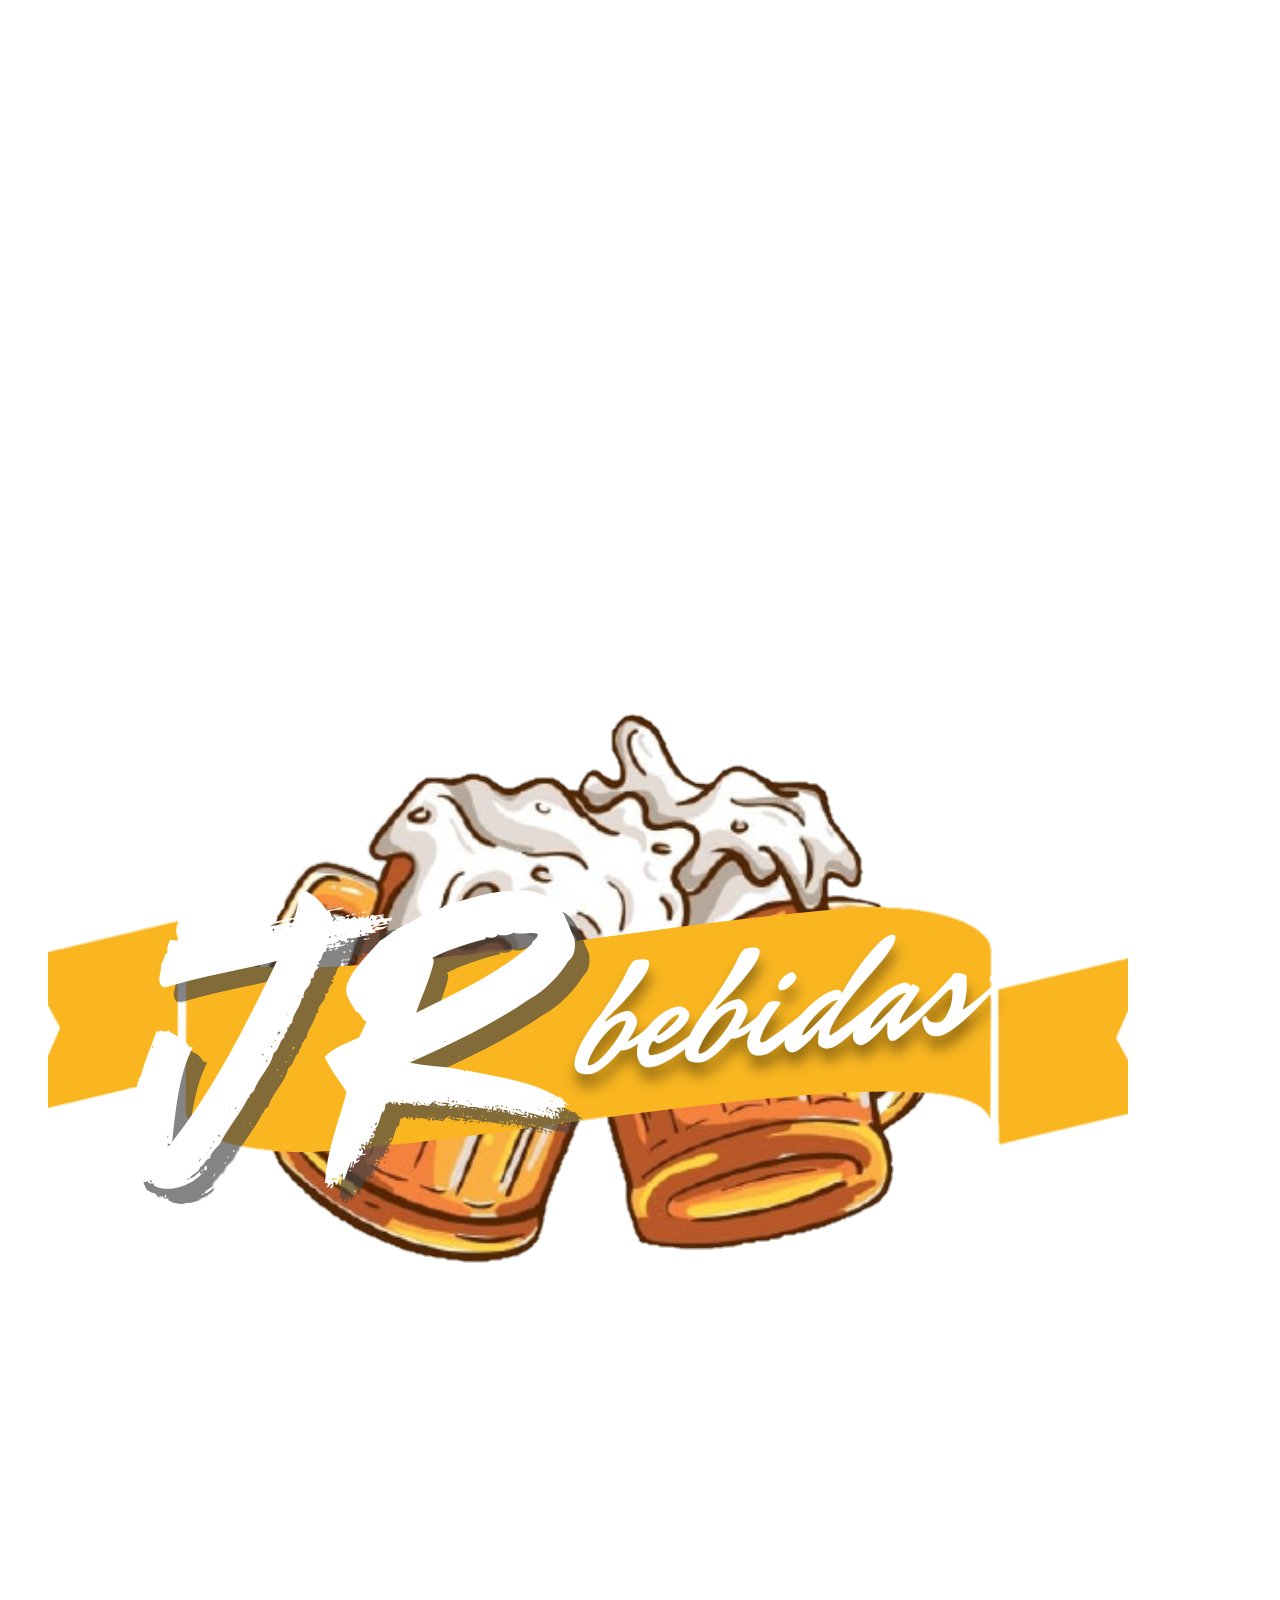
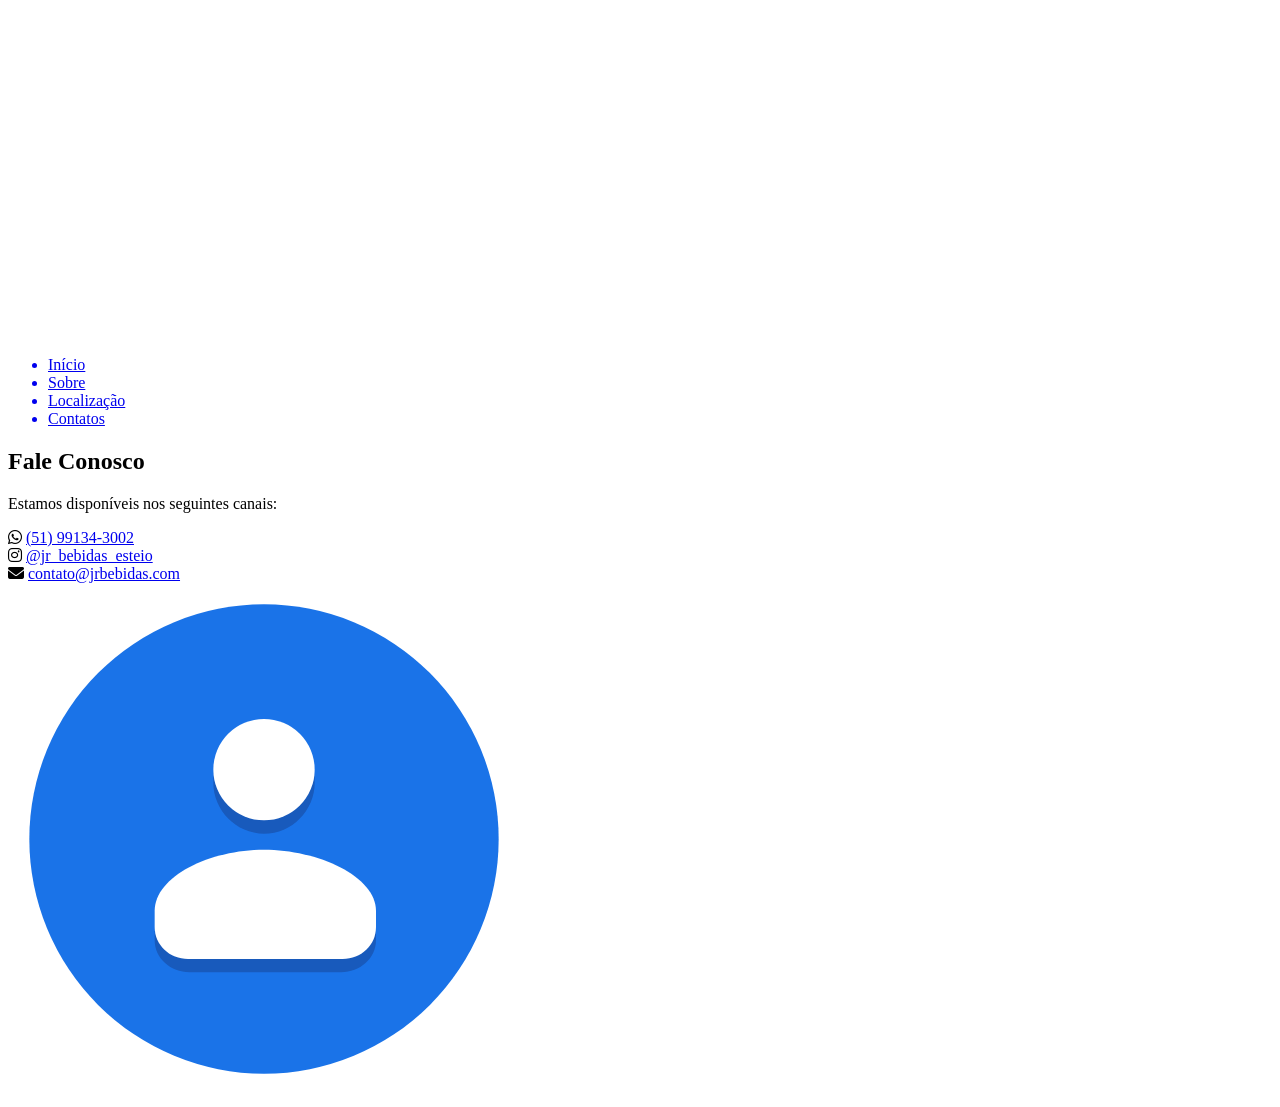
==== contatos.html @ fac111f9 "Add files via upload" ====
<!DOCTYPE html>
<html lang="pt-br">

<head>
  <meta charset="UTF-8" />
  <meta name="viewport" content="width=device-width, initial-scale=1.0" />
  <title>Jr Bebidas - Contato</title>
  <link rel="stylesheet" href="css/style.css" />
  <link rel="shortcut icon" href="img/Icon.png" type="image/x-icon" />
  <link rel="stylesheet" href="https://cdnjs.cloudflare.com/ajax/libs/font-awesome/6.5.0/css/all.min.css" />
</head>

<body id="pag4">
  <header id="cabeca">
    <figure id="logo">
      <a href="index.html"><img src="img/Logo.png" alt="Logo JR Bebidas" id="logoimg" /></a>
    </figure>
    <nav id="menu">
      <ul>
        <a href="index.html">
          <li>Início</li>
        </a>
        <a href="sobre.html">
          <li>Sobre</li>
        </a>
        <a href="localizacao.html">
          <li>Localização</li>
        </a>
        <a href="contatos.html">
          <li>Contatos</li>
        </a>
      </ul>
    </nav>
    <div id="menu-icon">
      <div class="bar"></div>
      <div class="bar"></div>
      <div class="bar"></div>
    </div>
  </header>

  <main id="corpo-contato">
    <section id="contato">
      <h2 class="h2">Fale Conosco</h2>
      <p class="p">Estamos disponíveis nos seguintes canais:</p>

      <div id="contatos-lista">
        <div class="contato-item">
          <i class="fab fa-whatsapp"></i>
          <a href="https://wa.me/5551991343002" target="_blank">(51) 99134-3002</a>
        </div>

        <div class="contato-item">
          <i class="fab fa-instagram"></i>
          <a href="https://instagram.com/jr_bebidas_esteio" target="_blank">@jr_bebidas_esteio</a>
        </div>

        <div class="contato-item">
          <i class="fas fa-envelope"></i>
          <a href="mailto:contato@jrbebidas.com">contato@jrbebidas.com</a>
        </div>
      </div>

      <div id="img-contato">
        <img src="img/contato.png" alt="Imagem de contato" />
      </div>
    </section>
  </main>

  <script src="js/jrBebidas.js"></script>
</body>

</html>
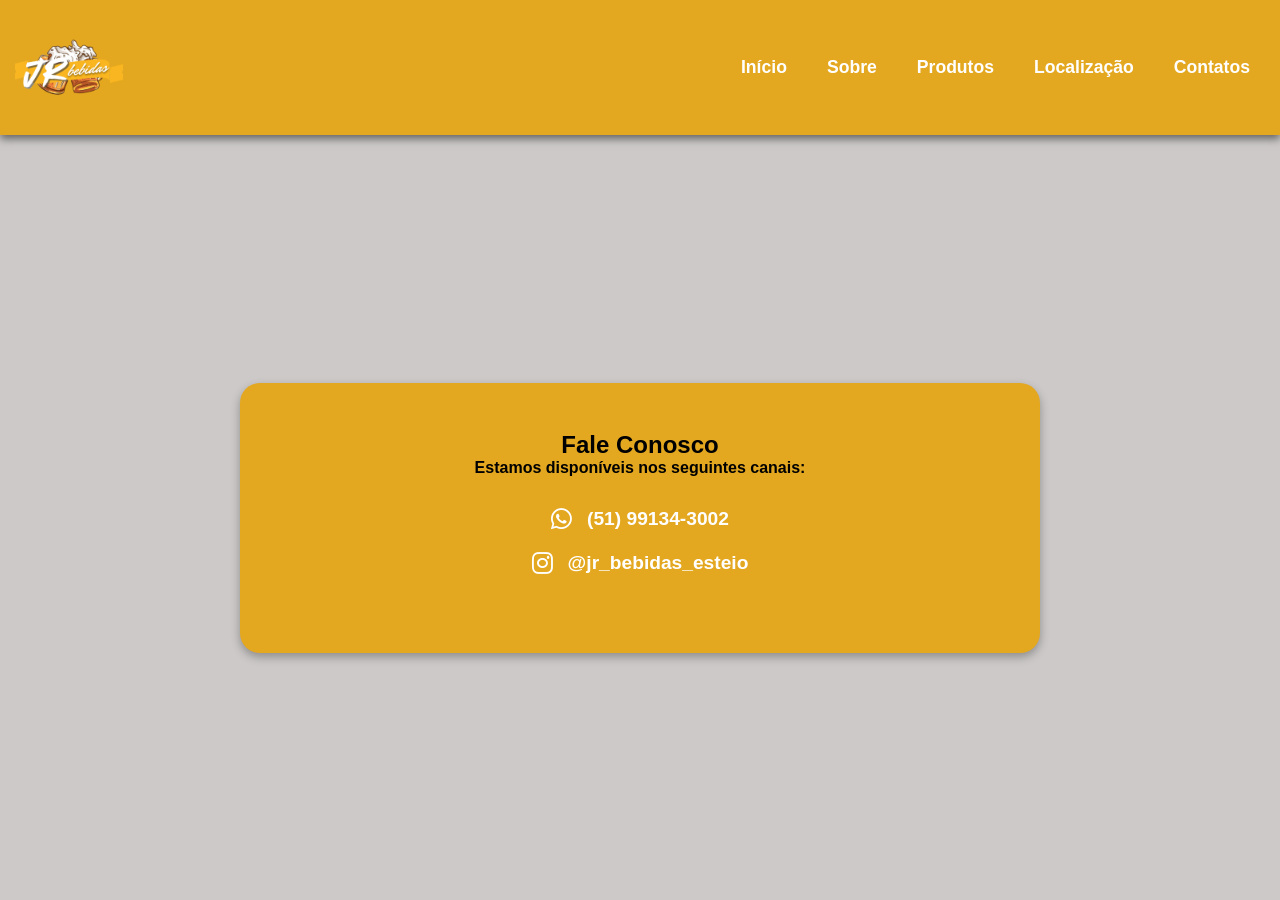
==== commit 7a32806d: "Add files via upload" ====
--- a/contatos.html
+++ b/contatos.html
@@ -22,6 +22,9 @@
         </a>
         <a href="sobre.html">
           <li>Sobre</li>
+        </a>
+        <a href="produtos.html">
+          <li>Produtos</li>
         </a>
         <a href="localizacao.html">
           <li>Localização</li>
@@ -54,15 +57,6 @@
           <a href="https://instagram.com/jr_bebidas_esteio" target="_blank">@jr_bebidas_esteio</a>
         </div>
 
-        <div class="contato-item">
-          <i class="fas fa-envelope"></i>
-          <a href="mailto:contato@jrbebidas.com">contato@jrbebidas.com</a>
-        </div>
-      </div>
-
-      <div id="img-contato">
-        <img src="img/contato.png" alt="Imagem de contato" />
-      </div>
     </section>
   </main>
 
--- a/css/style.css
+++ b/css/style.css
@@ -0,0 +1,1357 @@
+:root {
+  /* Cores principais */
+  --cor-primaria: #e4a820;
+  --cor-secundaria: #cdc9c9;
+  --cor-branca: #ffffff;
+  --cor-vermelha: #d32f2f;
+  --cor-vermelha-escura: #b71c1c;
+  --cor-azul: #1976d2;
+  --cor-azul-escura: #1565c0;
+  --cor-texto-escuro: #333;
+  --cor-texto-medio: #666;
+  --cor-fundo-card: #f5f5f5;
+  --cor-borda: #f0f0f0;
+  --cor-verde: #4caf50;
+  --cor-verde-escura: #388e3c;
+
+  /* Sombras */
+  --sombra-principal: 0 4px 8px rgba(0, 0, 0, 0.5);
+  --sombra-card: 0 8px 25px rgba(0, 0, 0, 0.1);
+  --sombra-card-hover: 0 15px 40px rgba(0, 0, 0, 0.2);
+  --sombra-botao: 0 4px 15px rgba(211, 47, 47, 0.3);
+  --sombra-botao-hover: 0 6px 20px rgba(211, 47, 47, 0.4);
+  --sombra-texto: 2px 2px 4px rgba(0, 0, 0, 0.5);
+  --sombra-texto-suave: 1px 1px 2px rgba(0, 0, 0, 0.2);
+  --sombra-modal: 0 20px 60px rgba(0, 0, 0, 0.3);
+
+  /* Gradientes */
+  --gradiente-vermelho: linear-gradient(
+    135deg,
+    var(--cor-vermelha),
+    var(--cor-vermelha-escura)
+  );
+  --gradiente-verde: linear-gradient(
+    135deg,
+    var(--cor-verde),
+    var(--cor-verde-escura)
+  );
+  --gradiente-azul: linear-gradient(
+    135deg,
+    var(--cor-azul),
+    var(--cor-azul-escura)
+  );
+  --gradiente-cinza: linear-gradient(
+    90deg,
+    rgba(79, 77, 77, 1) 18%,
+    rgba(176, 171, 171, 1) 83%
+  );
+}
+
+/* CONFIGURAÇÕES GLOBAIS  */
+* {
+  margin: 0;
+  padding: 0;
+  user-select: none;
+  -webkit-user-drag: none;
+  font-family: sans-serif;
+  font-weight: bold;
+  box-sizing: border-box;
+}
+
+@font-face {
+  font-family: "aquiTem";
+  src: url(Font/BroncoPersonalUse.ttf);
+}
+
+body {
+  height: 100vh;
+  width: 100%;
+  background-color: var(--cor-secundaria);
+  margin: 0;
+  padding: 0;
+  box-sizing: border-box;
+}
+
+/* HEADER  */
+#cabeca {
+  width: 100%;
+  height: 15%;
+  min-height: 80px;
+  background-color: var(--cor-primaria);
+  box-shadow: var(--sombra-principal);
+  display: flex;
+  align-items: center;
+  justify-content: space-between;
+  position: relative;
+  z-index: 2;
+}
+
+#logo {
+  width: 150px;
+  height: 100%;
+  display: flex;
+  justify-content: center;
+  align-items: center;
+  min-width: 120px;
+}
+
+#logoimg {
+  width: 90%;
+  max-width: 120px;
+  height: auto;
+}
+
+#menu ul {
+  display: flex;
+  justify-content: end;
+  align-items: center;
+  list-style: none;
+  gap: clamp(20px, 4vw, 40px);
+  padding: 30px;
+}
+
+#menu a {
+  text-decoration: none;
+  color: var(--cor-branca);
+  transition: color 0.3s ease, transform 0.3s ease;
+  font-size: clamp(0.9rem, 2vw, 1.1rem);
+}
+
+#menu a:hover {
+  color: var(--cor-secundaria);
+  transform: scale(1.1);
+}
+
+#menu-icon {
+  display: none;
+  flex-direction: column;
+  cursor: pointer;
+  padding: 10px;
+  margin-right: 20px;
+}
+
+#menu-icon .bar {
+  width: 25px;
+  height: 3px;
+  background-color: rgb(240, 240, 240);
+  margin: 4px 0;
+  transition: 0.4s;
+  border-radius: 20px;
+}
+
+/* CORPO PRINCIPAL */
+#corpo {
+  width: 100%;
+  min-height: calc(100vh - 15%);
+  display: flex;
+  justify-content: end;
+  background-color: var(--cor-secundaria);
+  position: relative;
+  padding: clamp(1rem, 3vw, 2rem);
+}
+
+#fundo {
+  height: 100%;
+  width: 100%;
+  display: flex;
+  justify-content: end;
+  background-image: url(../Css/img/FundoCerveja.png);
+  background-position: bottom -100px;
+  background-size: contain;
+  background-repeat: no-repeat;
+  position: absolute;
+  left: 0px;
+  top: 0;
+  bottom: 0;
+}
+
+#esquerdo {
+  display: flex;
+  align-items: center;
+  justify-content: flex-start;
+  position: absolute;
+  top: 20%;
+  left: clamp(10px, 3vw, 40px);
+  width: clamp(250px, 40%, 500px);
+}
+
+#quadradoVermelho {
+  width: 10px;
+  height: 10px;
+  background-color: rgb(255, 0, 0);
+  transform: rotate(45deg);
+  margin: 20px 0 20px clamp(20px, 4vw, 58px);
+}
+
+#texto span {
+  display: block;
+  font-size: clamp(2rem, 6vw, 4rem);
+  font-family: "aquiTem";
+  text-align: center;
+  color: var(--cor-branca);
+  text-shadow: var(--sombra-texto);
+}
+
+/* SEÇÕES DE CONTEÚDO  */
+#corpo-sobre,
+#corpo-localizacao {
+  display: flex;
+  width: 100%;
+  min-height: 80vh;
+  flex-wrap: wrap;
+}
+
+#corpo-localizacao {
+  flex-direction: row;
+}
+
+#esquerdo-sobre,
+#localizacao-esquerdo {
+  margin-top: 20px;
+  width: 50%;
+  min-width: 300px;
+  display: flex;
+  flex-direction: column;
+  justify-content: center;
+  align-items: flex-end;
+  gap: 20px;
+  padding: clamp(1rem, 3vw, 2rem);
+}
+
+#esquerdo-sobre .h2,
+#localizacao-esquerdo .h2 {
+  font-size: clamp(1.5rem, 4vw, 3rem);
+  color: var(--cor-branca);
+  text-align: center;
+  text-shadow: 2px 2px 6px black;
+  font-family: "Segoe UI", Tahoma, Geneva, Verdana, sans-serif;
+}
+
+#esquerdo-sobre .p,
+#localizacao-esquerdo .p {
+  font-size: clamp(1rem, 2.5vw, 1.2rem);
+  width: 90%;
+  text-align: justify;
+  color: var(--cor-branca);
+  text-shadow: var(--sombra-texto-suave);
+  line-height: 1.6;
+}
+
+#direito-sobre,
+#localizacao-direito {
+  margin-top: clamp(20px, 10vh, 100px);
+  display: flex;
+  align-items: center;
+  justify-content: center;
+  width: 50%;
+  min-width: 300px;
+}
+
+#direito-sobre #familia,
+#localizacao-direito #jrbebidas {
+  display: flex;
+  align-items: center;
+  justify-content: center;
+  width: 60%;
+  max-width: 400px;
+}
+
+#direito-sobre #familia img,
+#localizacao-direito #jrbebidas img {
+  width: 100%;
+  height: auto;
+  border: 8px solid var(--cor-branca);
+  border-radius: 10px;
+}
+
+/*SEÇÃO DE CONTATO */
+#corpo-contato {
+  display: flex;
+  justify-content: center;
+  align-items: center;
+  min-height: 85vh;
+  background-color: var(--cor-secundaria);
+  padding: clamp(1rem, 3vw, 2rem);
+}
+
+#contato {
+  background-color: var(--cor-primaria);
+  padding: clamp(2rem, 5vw, 3rem);
+  border-radius: 20px;
+  box-shadow: 0 4px 10px rgba(0, 0, 0, 0.3);
+  max-width: 800px;
+  width: 100%;
+  text-align: center;
+}
+
+#contatos-lista {
+  display: flex;
+  flex-direction: column;
+  gap: 20px;
+  margin: 30px 0;
+}
+
+.contato-item {
+  display: flex;
+  align-items: center;
+  gap: 15px;
+  font-size: clamp(1rem, 2.5vw, 1.2rem);
+  color: var(--cor-branca);
+  justify-content: center;
+  flex-wrap: wrap;
+}
+
+.contato-item i {
+  font-size: clamp(1.2rem, 3vw, 1.5rem);
+}
+
+.contato-item a {
+  color: var(--cor-branca);
+  text-decoration: none;
+  transition: color 0.3s ease;
+}
+
+.contato-item a:hover {
+  color: var(--cor-secundaria);
+}
+
+#img-contato img {
+  width: clamp(80px, 15vw, 100px);
+  margin-top: 20px;
+  border-radius: 10px;
+}
+
+/*  SEÇÃO DE PRODUTOS  */
+#corpo-produtos {
+  display: flex;
+  flex-direction: column;
+  justify-content: flex-start;
+  align-items: center;
+  width: 100%;
+  min-height: 100vh;
+  gap: clamp(1rem, 3vw, 2rem);
+  margin-top: 20px;
+  color: var(--cor-branca);
+  padding: clamp(1rem, 3vw, 2rem);
+}
+
+/* SEÇÃO VODKA COM VÍDEO */
+#vodka {
+  height: auto;
+  min-height: 400px;
+  width: 90%;
+  max-width: 1200px;
+  background: var(--gradiente-cinza);
+  display: flex;
+  align-items: center;
+  justify-content: center;
+  border-radius: 10px;
+  box-shadow: rgb(38, 57, 77) 0px 20px 30px -10px;
+  flex-wrap: wrap;
+  padding: clamp(1rem, 3vw, 2rem);
+  position: relative;
+  overflow: hidden;
+  cursor: pointer;
+  transition: all 0.5s ease;
+}
+
+#vid-vod {
+  position: absolute;
+  top: 0;
+  left: 0;
+  width: 100%;
+  height: 100%;
+  object-fit: cover;
+  z-index: 1;
+  border-radius: 10px;
+  opacity: 0.6;
+  transition: all 0.5s ease;
+  filter: blur(1px) brightness(0.8) contrast(1.1);
+}
+
+#vodka::before {
+  content: "";
+  position: absolute;
+  top: 0;
+  left: 0;
+  width: 100%;
+  height: 100%;
+  background: rgba(0, 0, 0, 0.4);
+  z-index: 2;
+  transition: all 0.5s ease;
+  border-radius: 10px;
+}
+
+#esquerdo-vodka,
+#direito-vodka {
+  position: relative;
+  z-index: 3;
+  transition: all 0.5s ease;
+}
+
+#esquerdo-vodka {
+  height: 100%;
+  width: 100%;
+  max-width: 400px;
+  display: flex;
+  align-items: center;
+  justify-content: center;
+  margin-bottom: 2rem;
+}
+
+#vodkamg {
+  width: 60%;
+  max-width: 250px;
+  height: auto;
+  filter: drop-shadow(var(--sombra-principal));
+  transition: all 0.5s ease;
+}
+
+#direito-vodka {
+  height: auto;
+  width: 100%;
+  max-width: 400px;
+  display: flex;
+  flex-direction: column;
+  align-items: center;
+  justify-content: space-around;
+  gap: 2rem;
+}
+
+#ver {
+  width: clamp(120px, 20vw, 150px);
+  height: 40px;
+  background-color: var(--cor-primaria);
+  color: var(--cor-branca);
+  display: flex;
+  align-items: center;
+  justify-content: center;
+  border-radius: 10px;
+  border: none;
+  cursor: pointer;
+  transition: all 0.3s ease;
+  filter: drop-shadow(0 2px 4px rgba(0, 0, 0, 0.3));
+  z-index: 4;
+  position: relative;
+}
+
+#ver:hover {
+  background-color: rgb(200, 140, 20);
+  transform: translateY(-2px);
+}
+
+#promo {
+  background-color: var(--cor-primaria);
+  width: clamp(150px, 25vw, 200px);
+  height: clamp(150px, 25vw, 200px);
+  border-radius: 100%;
+  display: flex;
+  align-items: center;
+  justify-content: center;
+  font-size: clamp(3rem, 8vw, 5rem);
+  box-shadow: rgba(207, 153, 28, 0.4) 5px 5px, rgba(170, 126, 24, 0.3) 10px 10px,
+    rgba(145, 108, 22, 0.2) 15px 15px, rgba(124, 92, 16, 0.1) 20px 20px,
+    rgba(77, 57, 10, 0.05) 25px 25px;
+  transition: all 0.5s ease;
+  filter: drop-shadow(var(--sombra-principal));
+}
+
+#vodka:hover::before {
+  background: rgba(0, 0, 0, 0.1);
+}
+
+#vodka:hover #vid-vod {
+  opacity: 0.9;
+  filter: blur(0px) brightness(1) contrast(1);
+}
+
+#vodka:hover #esquerdo-vodka,
+#vodka:hover #direito-vodka {
+  opacity: 0;
+  transform: scale(0.9);
+}
+
+#vodka::after {
+  content: "Passe o mouse para ver o vídeo";
+  position: absolute;
+  bottom: 20px;
+  left: 50%;
+  transform: translateX(-50%);
+  background: rgba(228, 168, 32, 0.9);
+  color: var(--cor-branca);
+  padding: 8px 16px;
+  border-radius: 20px;
+  font-size: 0.8rem;
+  z-index: 4;
+  opacity: 0;
+  transition: all 0.3s ease;
+  white-space: nowrap;
+}
+
+#vodka:hover::after {
+  opacity: 1;
+  bottom: 30px;
+}
+
+@keyframes pulseGlow {
+  0%,
+  100% {
+    box-shadow: rgb(38, 57, 77) 0px 20px 30px -10px;
+  }
+  50% {
+    box-shadow: rgb(38, 57, 77) 0px 25px 40px -5px,
+      0 0 20px rgba(228, 168, 32, 0.3);
+  }
+}
+
+#vodka {
+  animation: pulseGlow 3s ease-in-out infinite;
+}
+
+#vodka:hover {
+  animation: none;
+  box-shadow: 0 30px 60px rgba(0, 0, 0, 0.3);
+}
+
+/*  CARRINHO  */
+#carrinho-btn {
+  position: fixed;
+  top: 50%;
+  right: 2rem;
+  transform: translateY(-50%);
+  background: var(--gradiente-vermelho);
+  color: var(--cor-branca);
+  padding: clamp(8px, 2vw, 12px);
+  border-radius: 25px;
+  cursor: pointer;
+  display: flex;
+  align-items: center;
+  gap: 8px;
+  transition: all 0.3s ease;
+  box-shadow: var(--sombra-botao);
+  z-index: 1000;
+}
+
+#carrinho-btn:hover {
+  background: linear-gradient(
+    135deg,
+    var(--cor-vermelha-escura),
+    var(--cor-vermelha)
+  );
+  transform: translateY(-50%) scale(1.05);
+  box-shadow: var(--sombra-botao-hover);
+}
+
+#carrinho-icon {
+  font-size: clamp(1rem, 2.5vw, 1.2rem);
+}
+
+#carrinho-contador {
+  background: var(--cor-branca);
+  color: var(--cor-vermelha);
+  border-radius: 50%;
+  width: 24px;
+  height: 24px;
+  display: flex;
+  align-items: center;
+  justify-content: center;
+  font-size: 0.8rem;
+  font-weight: bold;
+  min-width: 24px;
+}
+
+/* Modal do Carrinho */
+#carrinho-modal {
+  display: none;
+  position: fixed;
+  top: 0;
+  left: 0;
+  width: 100%;
+  height: 100%;
+  background: rgba(0, 0, 0, 0.7);
+  z-index: 2000;
+  backdrop-filter: blur(5px);
+}
+
+#carrinho-conteudo {
+  position: absolute;
+  top: 50%;
+  left: 50%;
+  transform: translate(-50%, -50%);
+  background: var(--cor-branca);
+  padding: clamp(1.5rem, 4vw, 2rem);
+  border-radius: 15px;
+  width: 90%;
+  max-width: 600px;
+  max-height: 80vh;
+  overflow-y: auto;
+  box-shadow: var(--sombra-modal);
+}
+
+#carrinho-header {
+  display: flex;
+  justify-content: space-between;
+  align-items: center;
+  margin-bottom: 2rem;
+  padding-bottom: 1rem;
+  border-bottom: 2px solid var(--cor-borda);
+}
+
+#carrinho-titulo {
+  font-size: clamp(1.2rem, 3vw, 1.8rem);
+  font-weight: bold;
+  color: var(--cor-texto-escuro);
+}
+
+#carrinho-fechar {
+  background: none;
+  border: none;
+  font-size: 2rem;
+  cursor: pointer;
+  color: var(--cor-texto-medio);
+  transition: color 0.3s ease;
+}
+
+#carrinho-fechar:hover {
+  color: var(--cor-vermelha);
+}
+
+#carrinho-vazio {
+  text-align: center;
+  padding: 3rem 0;
+  color: var(--cor-texto-medio);
+  font-size: 1.1rem;
+}
+
+.carrinho-item {
+  display: flex;
+  align-items: center;
+  padding: 1rem 0;
+  border-bottom: 1px solid var(--cor-borda);
+  gap: 1rem;
+  flex-wrap: wrap;
+}
+
+.item-info {
+  flex: 1;
+  min-width: 200px;
+}
+
+.item-nome {
+  font-weight: bold;
+  color: var(--cor-texto-escuro);
+  margin-bottom: 0.5rem;
+  font-size: clamp(1rem, 2.5vw, 1.1rem);
+}
+
+.item-preco {
+  color: var(--cor-vermelha);
+  font-weight: bold;
+  font-size: clamp(1rem, 2.5vw, 1.1rem);
+}
+
+.item-quantidade {
+  display: flex;
+  align-items: center;
+  gap: 0.5rem;
+  margin: 0.5rem 0;
+}
+
+.qty-btn {
+  background: var(--cor-borda);
+  border: none;
+  width: 30px;
+  height: 30px;
+  border-radius: 50%;
+  cursor: pointer;
+  display: flex;
+  align-items: center;
+  justify-content: center;
+  font-weight: bold;
+  transition: all 0.3s ease;
+}
+
+.qty-btn:hover {
+  background: var(--cor-vermelha);
+  color: var(--cor-branca);
+}
+
+.qty-display {
+  min-width: 40px;
+  text-align: center;
+  font-weight: bold;
+}
+
+.item-remover {
+  background: #ff4444;
+  color: var(--cor-branca);
+  border: none;
+  padding: 8px 12px;
+  border-radius: 5px;
+  cursor: pointer;
+  font-size: 0.8rem;
+  transition: background 0.3s ease;
+}
+
+.item-remover:hover {
+  background: #cc0000;
+}
+
+#carrinho-footer {
+  margin-top: 2rem;
+  padding-top: 1rem;
+  border-top: 2px solid var(--cor-borda);
+}
+
+#carrinho-total {
+  display: flex;
+  justify-content: space-between;
+  align-items: center;
+  margin-bottom: 1.5rem;
+  font-size: clamp(1.1rem, 3vw, 1.3rem);
+  font-weight: bold;
+}
+
+.total-valor {
+  color: var(--cor-vermelha);
+  font-size: clamp(1.2rem, 3.5vw, 1.5rem);
+}
+
+#carrinho-acoes {
+  display: flex;
+  gap: 1rem;
+  flex-wrap: wrap;
+}
+
+#btn-limpar,
+#btn-finalizar {
+  flex: 1;
+  min-width: 120px;
+  padding: 12px;
+  border: none;
+  border-radius: 8px;
+  cursor: pointer;
+  font-weight: 600;
+  text-transform: uppercase;
+  transition: all 0.3s ease;
+  font-size: clamp(0.8rem, 2vw, 1rem);
+}
+
+#btn-limpar {
+  background: var(--cor-texto-medio);
+  color: var(--cor-branca);
+}
+
+#btn-limpar:hover {
+  background: #444;
+}
+
+#btn-finalizar {
+  background: var(--gradiente-verde);
+  color: var(--cor-branca);
+}
+
+#btn-finalizar:hover {
+  background: linear-gradient(
+    135deg,
+    var(--cor-verde-escura),
+    var(--cor-verde)
+  );
+  transform: translateY(-2px);
+}
+
+/* PRODU GRID  */
+.produtos-container {
+  max-width: 1200px;
+  margin: 0 auto;
+  width: 100%;
+}
+
+#categorias-nav {
+  display: flex;
+  justify-content: center;
+  gap: clamp(1rem, 3vw, 2rem);
+  margin-bottom: 3rem;
+  flex-wrap: wrap;
+}
+
+.categoria-btn {
+  padding: clamp(8px, 2vw, 12px) clamp(16px, 3vw, 24px);
+  background: var(--cor-primaria);
+  color: var(--cor-branca);
+  border: none;
+  border-radius: 25px;
+  cursor: pointer;
+  font-size: clamp(0.8rem, 2vw, 1rem);
+  font-weight: 600;
+  text-transform: uppercase;
+  letter-spacing: 1px;
+  transition: all 0.3s ease;
+  box-shadow: var(--sombra-botao);
+}
+
+.categoria-btn:hover {
+  background: var(--cor-primaria);
+  transform: translateY(-2px);
+  box-shadow: var(--sombra-botao-hover);
+}
+
+.categoria-btn.active {
+  background: var(--gradiente-azul);
+  box-shadow: 0 4px 15px rgba(25, 118, 210, 0.3);
+}
+
+.produtos-grid {
+  display: grid;
+  grid-template-columns: repeat(3, 1fr);
+  grid-template-rows: repeat(2, 1fr);
+  gap: clamp(1rem, 3vw, 2rem);
+  width: 100%;
+  max-width: 1200px;
+  margin: 0 auto 3rem auto;
+  padding: 0 clamp(1rem, 3vw, 2rem);
+}
+
+.produto-card:nth-child(n + 7) {
+  grid-column: span 1;
+}
+
+.produto-card {
+  background: var(--cor-branca);
+  border-radius: 15px;
+  overflow: hidden;
+  box-shadow: var(--sombra-card);
+  transition: all 0.3s ease;
+  position: relative;
+  min-height: 400px;
+  display: flex;
+  flex-direction: column;
+}
+
+.produto-card:hover {
+  transform: translateY(-10px);
+  box-shadow: var(--sombra-card-hover);
+}
+
+.produto-img {
+  width: 100%;
+  height: 200px;
+  background: linear-gradient(135deg, var(--cor-fundo-card), #e0e0e0);
+  display: flex;
+  align-items: center;
+  justify-content: center;
+  font-size: 3rem;
+  color: var(--cor-texto-medio);
+  position: relative;
+  overflow: hidden;
+  flex-shrink: 0;
+}
+
+.produto-img img {
+  width: 100%;
+  height: 100%;
+  object-fit: cover;
+}
+
+.produto-img::before {
+  content: "";
+  position: absolute;
+  top: 0;
+  left: -100%;
+  width: 100%;
+  height: 100%;
+  background: linear-gradient(
+    90deg,
+    transparent,
+    rgba(255, 255, 255, 0.2),
+    transparent
+  );
+  transition: left 0.5s;
+}
+
+.produto-card:hover .produto-img::before {
+  left: 100%;
+}
+
+.produto-info {
+  padding: 1.5rem;
+  flex-grow: 1;
+  display: flex;
+  flex-direction: column;
+  justify-content: space-between;
+}
+
+.produto-nome {
+  font-size: clamp(1rem, 2.5vw, 1.2rem);
+  font-weight: bold;
+  color: var(--cor-texto-escuro);
+  margin-bottom: 0.5rem;
+}
+
+.produto-descricao {
+  color: var(--cor-texto-medio);
+  font-size: clamp(0.8rem, 2vw, 0.9rem);
+  margin-bottom: 1rem;
+  line-height: 1.4;
+  flex-grow: 1;
+}
+
+.produto-preco {
+  font-size: clamp(1.1rem, 3vw, 1.3rem);
+  font-weight: bold;
+  color: var(--cor-texto-escuro);
+  margin-bottom: 1rem;
+}
+
+.produto-btn {
+  width: 100%;
+  padding: 12px;
+  background: var(--cor-primaria);
+  color: var(--cor-branca);
+  border: none;
+  border-radius: 8px;
+  cursor: pointer;
+  font-weight: 600;
+  text-transform: uppercase;
+  letter-spacing: 1px;
+  transition: all 0.3s ease;
+  font-size: clamp(0.8rem, 2vw, 1rem);
+  margin-top: auto;
+}
+
+.produto-btn:hover {
+  background: linear-gradient(
+    135deg,
+    var(--cor-vermelha-escura),
+    var(--cor-vermelha)
+  );
+  transform: translateY(-2px);
+}
+
+.categoria-section {
+  display: none;
+}
+
+.categoria-section.active {
+  display: block;
+}
+
+/* ANIM */
+@keyframes slide {
+  0% {
+    transform: translateX(-50px) translateY(-50px);
+  }
+  100% {
+    transform: translateX(50px) translateY(50px);
+  }
+}
+
+/* MEDIA QUERIES  */
+
+@media (min-width: 1201px) {
+}
+
+/* Desktop (951px - 1200px) */
+@media (min-width: 951px) and (max-width: 1200px) {
+  #menu {
+    display: flex;
+    position: static;
+    background-color: transparent;
+    padding: 0;
+    border-radius: 0;
+    box-shadow: none;
+    flex-direction: row;
+    gap: 40px;
+  }
+
+  #menu ul {
+    flex-direction: row;
+    align-items: center;
+  }
+
+  #menu-icon {
+    display: none;
+  }
+
+  #fundo {
+    background-image: url(../img/FundoCerveja.png);
+    background-position: right;
+    background-size: 60%;
+  }
+
+  #quadradoVermelho {
+    width: 10px;
+    height: 10px;
+    margin-left: 30px;
+  }
+
+  #texto span {
+    font-size: 40px;
+    margin-left: 23px;
+  }
+
+  .produtos-grid {
+    grid-template-columns: repeat(3, 1fr);
+    max-width: 1000px;
+  }
+}
+
+/* Desktop Médio (951px ou mais) - Aplicado independente da largura máxima */
+@media (min-width: 951px) {
+  #menu {
+    display: flex;
+    position: static;
+    background-color: transparent;
+    padding: 0;
+    border-radius: 0;
+    box-shadow: none;
+    flex-direction: row;
+    gap: 40px;
+  }
+
+  #menu ul {
+    flex-direction: row;
+    align-items: center;
+  }
+
+  #menu-icon {
+    display: none;
+  }
+
+  #fundo {
+    background-image: url(../img/FundoCerveja.png);
+    background-position: right;
+    background-size: 60%;
+  }
+
+  #quadradoVermelho {
+    width: 10px;
+    height: 10px;
+    margin-left: 30px;
+  }
+
+  #texto span {
+    font-size: 40px;
+    margin-left: 23px;
+  }
+}
+
+/* Tablets Grandes (769px - 1024px) */
+@media (min-width: 769px) and (max-width: 1024px) {
+  #vodka {
+    flex-direction: column;
+    text-align: center;
+    min-height: 500px;
+  }
+
+  #esquerdo-vodka,
+  #direito-vodka {
+    width: 100%;
+    max-width: none;
+  }
+
+  #vodka::after {
+    font-size: 0.7rem;
+    padding: 6px 12px;
+  }
+}
+
+/* Smartphones e Tablets Pequenos (481px - 768px) */
+@media (min-width: 481px) and (max-width: 768px) {
+  #menu {
+    display: none;
+    position: absolute;
+    top: 100%;
+    right: 0;
+    background-color: var(--cor-primaria);
+    width: 50%;
+    padding: 10px;
+    border-radius: 0 0 0 20px;
+    box-shadow: 0 4px 8px rgba(0, 0, 0, 0.5);
+    flex-direction: column;
+    gap: 20px;
+  }
+
+  #menu ul {
+    flex-direction: column;
+    align-items: flex-start;
+    padding: 10px;
+  }
+
+  #menu.active {
+    display: flex;
+  }
+
+  #menu-icon {
+    display: flex;
+  }
+
+  #fundo {
+    background-image: url(../img/FundoCervejaMobile.png);
+    background-position: center;
+    background-size: cover;
+  }
+
+  #corpo-sobre,
+  #corpo-localizacao {
+    flex-direction: column;
+  }
+
+  #esquerdo-sobre,
+  #direito-sobre,
+  #localizacao-esquerdo,
+  #localizacao-direito {
+    width: 100%;
+    align-items: center;
+    text-align: center;
+  }
+
+  #cabeca {
+    height: 80px;
+  }
+
+  #corpo {
+    min-height: calc(100vh - 80px);
+  }
+
+  #menu {
+    width: 100%;
+  }
+
+  #carrinho-btn {
+    position: fixed;
+    bottom: 2rem;
+    right: 1rem;
+    top: auto;
+    transform: none;
+  }
+
+  #carrinho-conteudo {
+    width: 95%;
+    max-height: 90vh;
+  }
+
+  .carrinho-item {
+    flex-direction: column;
+    align-items: flex-start;
+    gap: 0.5rem;
+  }
+
+  #carrinho-acoes {
+    flex-direction: column;
+  }
+
+  #btn-limpar,
+  #btn-finalizar {
+    width: 100%;
+    min-width: auto;
+  }
+
+  .produtos-grid {
+    grid-template-columns: 1fr;
+    grid-template-rows: auto;
+  }
+
+  #categorias-nav {
+    gap: 0.5rem;
+  }
+
+  .categoria-btn {
+    padding: 8px 16px;
+    font-size: 0.8rem;
+  }
+
+  #vodka {
+    min-height: 400px;
+  }
+
+  #vodka::after {
+    content: "Toque para ver o vídeo";
+    font-size: 0.6rem;
+    padding: 4px 8px;
+  }
+
+  #vodka.active::before {
+    background: rgba(0, 0, 0, 0.1);
+  }
+
+  #vodka.active #vid-vod {
+    opacity: 0.9;
+  }
+
+  #vodka.active #esquerdo-vodka,
+  #vodka.active #direito-vodka {
+    opacity: 0;
+    transform: scale(0.9);
+  }
+
+  #vodka.active::after {
+    content: "Toque novamente para voltar";
+    opacity: 1;
+    bottom: 30px;
+  }
+}
+
+/* Smartphones Pequenos (até 480px) */
+@media (max-width: 480px) {
+  #menu {
+    display: none;
+    position: absolute;
+    top: 100%;
+    right: 0;
+    background-color: var(--cor-primaria);
+    width: 50%;
+    padding: 10px;
+    border-radius: 0 0 0 20px;
+    box-shadow: 0 4px 8px rgba(0, 0, 0, 0.5);
+    flex-direction: column;
+    gap: 20px;
+  }
+
+  #menu ul {
+    flex-direction: column;
+    align-items: flex-start;
+    padding: 10px;
+  }
+
+  #menu.active {
+    display: flex;
+  }
+
+  #menu-icon {
+    display: flex;
+  }
+
+  #fundo {
+    background-image: url(../img/FundoCervejaMobile.png);
+    background-position: center;
+    background-size: cover;
+  }
+
+  #corpo-sobre,
+  #corpo-localizacao {
+    flex-direction: column;
+  }
+
+  #esquerdo-sobre,
+  #direito-sobre,
+  #localizacao-esquerdo,
+  #localizacao-direito {
+    width: 100%;
+    align-items: center;
+    text-align: center;
+  }
+
+  #cabeca {
+    height: 80px;
+  }
+
+  #corpo {
+    min-height: calc(100vh - 80px);
+  }
+
+  #carrinho-btn {
+    position: fixed;
+    bottom: 2rem;
+    right: 1rem;
+    top: auto;
+    transform: none;
+  }
+
+  #carrinho-conteudo {
+    width: 95%;
+    max-height: 90vh;
+  }
+
+  .carrinho-item {
+    flex-direction: column;
+    align-items: flex-start;
+    gap: 0.5rem;
+  }
+
+  #carrinho-acoes {
+    flex-direction: column;
+  }
+
+  #btn-limpar,
+  #btn-finalizar {
+    width: 100%;
+    min-width: auto;
+  }
+
+  .produtos-grid {
+    grid-template-columns: 1fr;
+    grid-template-rows: auto;
+    padding: 0 0.5rem;
+  }
+
+  #categorias-nav {
+    gap: 0.5rem;
+  }
+
+  .categoria-btn {
+    padding: 8px 16px;
+    font-size: 0.8rem;
+  }
+
+  #vodka {
+    min-height: 400px;
+  }
+
+  #vodka::after {
+    content: "Toque para ver o vídeo";
+    font-size: 0.6rem;
+    padding: 4px 8px;
+  }
+
+  #vodka.active::before {
+    background: rgba(0, 0, 0, 0.1);
+  }
+
+  #vodka.active #vid-vod {
+    opacity: 0.9;
+  }
+
+  #vodka.active #esquerdo-vodka,
+  #vodka.active #direito-vodka {
+    opacity: 0;
+    transform: scale(0.9);
+  }
+
+  #vodka.active::after {
+    content: "Toque novamente para voltar";
+    opacity: 1;
+    bottom: 30px;
+  }
+
+  #logo {
+    width: 100px;
+  }
+
+  #logoimg {
+    width: 80%;
+  }
+
+  #texto span {
+    font-size: 1.5rem;
+  }
+
+  #quadradoVermelho {
+    width: 6px;
+    height: 6px;
+    margin-left: 10px;
+  }
+
+  .contato-item {
+    flex-direction: column;
+    text-align: center;
+  }
+
+  #contato {
+    padding: 1rem;
+  }
+
+  .produto-card {
+    min-height: 350px;
+  }
+}
